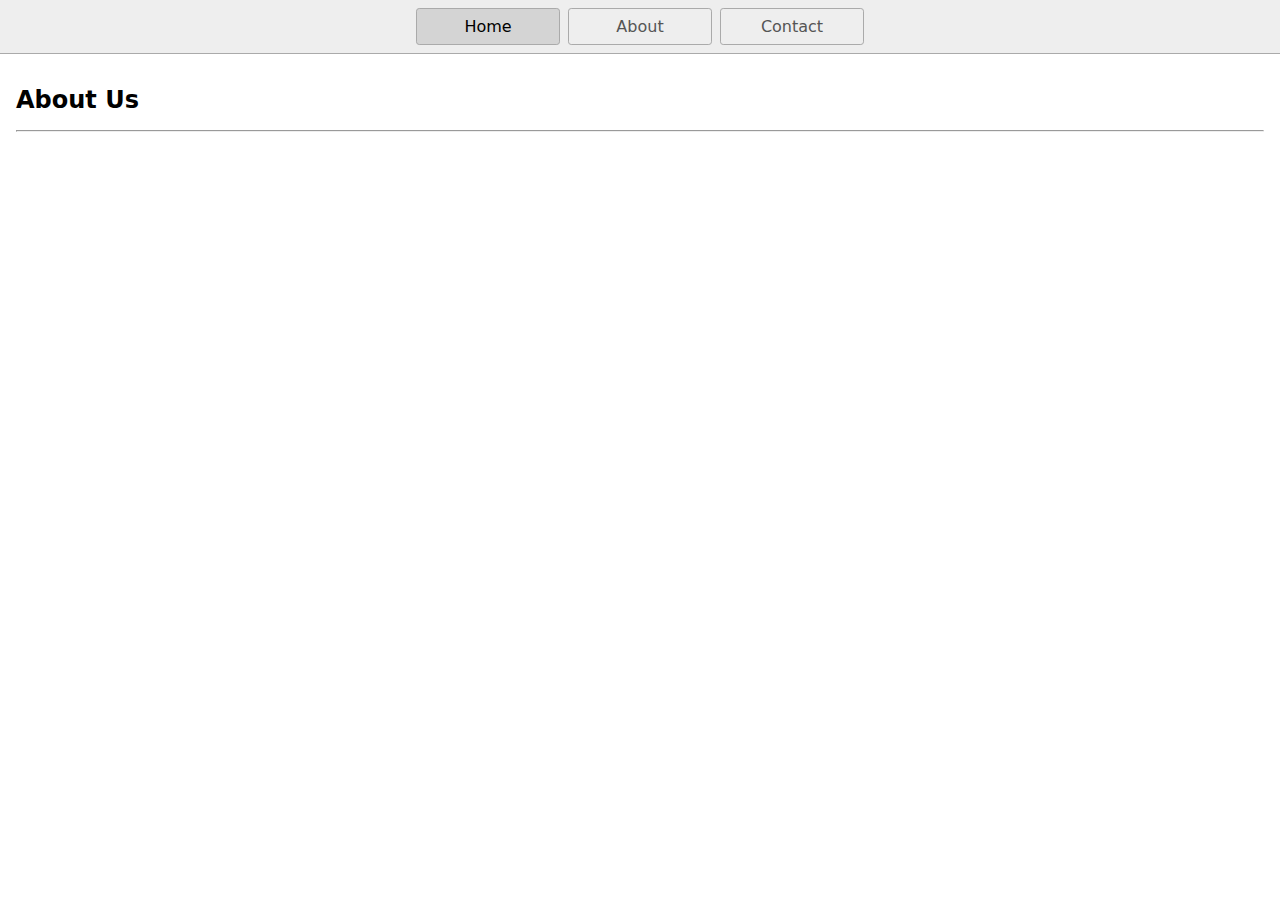
==== page2.html @ 5ae001ee "Initial commit" ====
<!DOCTYPE html>
<html lang="en">
  <head>
    <title>Other page</title>
    <meta charset="UTF-8" />
    <meta name="viewport" content="width=device-width" />
    <link rel="stylesheet" href="styles.css" />
    <script type="module" src="script.js"></script>
  </head>
  <body>
    <nav>
      <a href="/" aria-current="page">Home</a>
      <a href="/page2.html">About</a>
      <a href="/page3.html">Contact</a>
    </nav>
    <main>
      <h1>About Us</h1>
      <hr />
    </main>
  </body>
</html>
---- styles.css ----
* {
  box-sizing: border-box;
}

body {
  margin: 0;
  font-family: system-ui, sans-serif;
  color: black;
  background-color: white;
}

nav {
  display: flex;
  flex-wrap: wrap;
  align-items: center;
  justify-content: center;
  padding: 0.5rem;
  gap: 0.5rem;
  border-bottom: solid 1px #aaa;
  background-color: #eee;
}

nav a {
  display: inline-block;
  min-width: 9rem;
  padding: 0.5rem;
  border-radius: 0.2rem;
  border: solid 1px #aaa;
  text-align: center;
  text-decoration: none;
  color: #555;
}

nav a[aria-current='page'] {
  color: #000;
  background-color: #d4d4d4;
}

main {
  padding: 1rem;
}

h1 {
  font-weight: bold;
  font-size: 1.5rem;
}
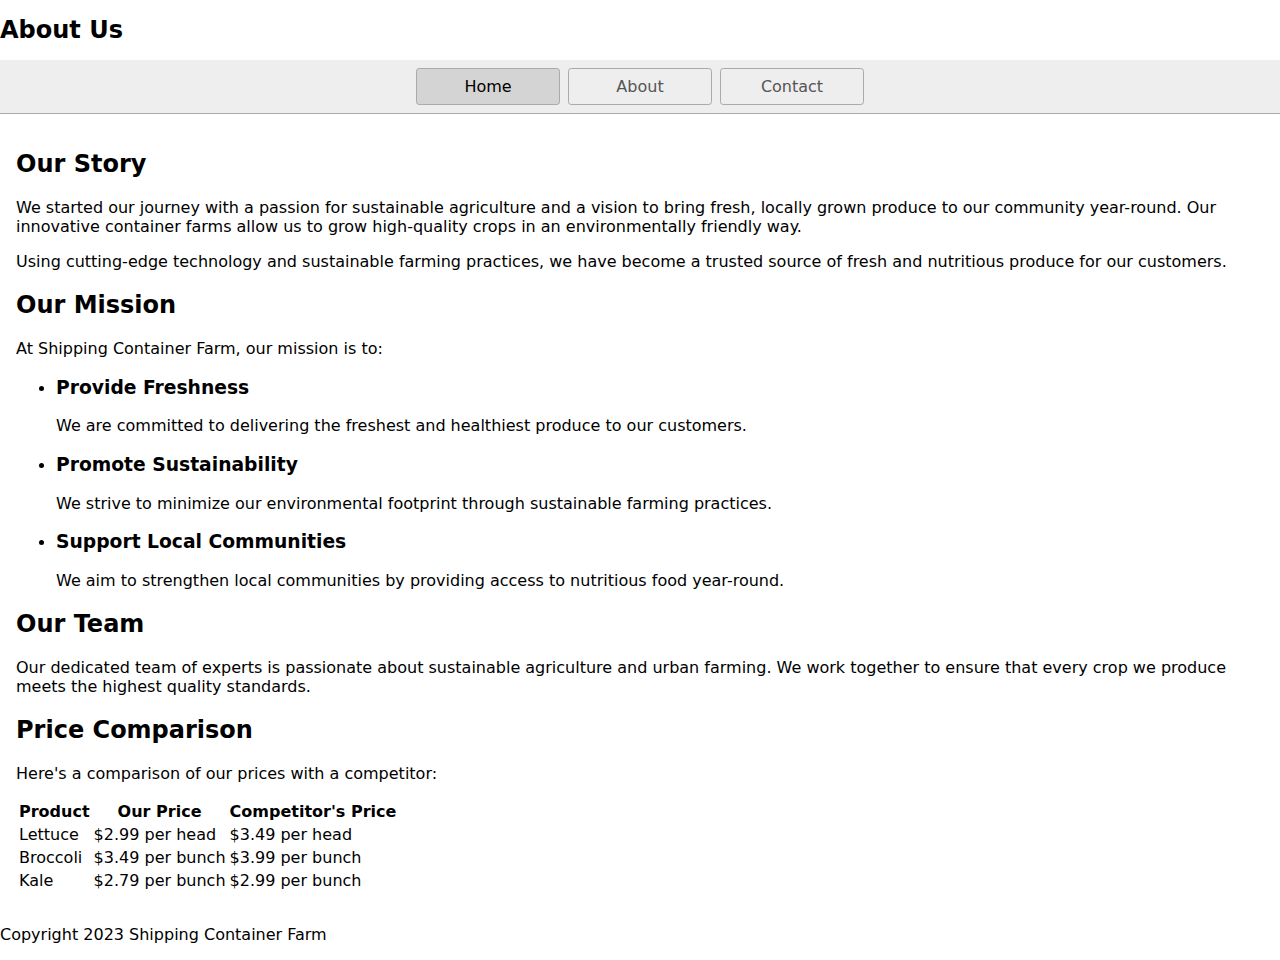
==== commit bf1aa408: "Page 2 changes" ====
--- a/page2.html
+++ b/page2.html
@@ -1,21 +1,103 @@
 <!DOCTYPE html>
 <html lang="en">
   <head>
-    <title>Other page</title>
     <meta charset="UTF-8" />
-    <meta name="viewport" content="width=device-width" />
+    <meta name="viewport" content="width=device-width, initial-scale=1.0" />
+    <title>About Us - Shipping Container Farm</title>
     <link rel="stylesheet" href="styles.css" />
-    <script type="module" src="script.js"></script>
+    <!-- Link to your stylesheet -->
   </head>
   <body>
-    <nav>
-      <a href="/" aria-current="page">Home</a>
-      <a href="/page2.html">About</a>
-      <a href="/page3.html">Contact</a>
-    </nav>
+    <header>
+      <h1>About Us</h1>
+      <nav>
+        <a href="/" aria-current="page">Home</a>
+        <a href="/page2.html">About</a>
+        <a href="/page3.html">Contact</a>
+      </nav>
+    </header>
+
     <main>
-      <h1>About Us</h1>
-      <hr />
+      <section>
+        <h2>Our Story</h2>
+        <p>
+          We started our journey with a passion for sustainable agriculture and
+          a vision to bring fresh, locally grown produce to our community
+          year-round. Our innovative container farms allow us to grow
+          high-quality crops in an environmentally friendly way.
+        </p>
+        <p>
+          Using cutting-edge technology and sustainable farming practices, we
+          have become a trusted source of fresh and nutritious produce for our
+          customers.
+        </p>
+      </section>
+
+      <section>
+        <h2>Our Mission</h2>
+        <p>At Shipping Container Farm, our mission is to:</p>
+        <ul>
+          <li><h3>Provide Freshness</h3></li>
+          <p>
+            We are committed to delivering the freshest and healthiest produce
+            to our customers.
+          </p>
+          <li><h3>Promote Sustainability</h3></li>
+          <p>
+            We strive to minimize our environmental footprint through
+            sustainable farming practices.
+          </p>
+          <li><h3>Support Local Communities</h3></li>
+          <p>
+            We aim to strengthen local communities by providing access to
+            nutritious food year-round.
+          </p>
+        </ul>
+      </section>
+
+      <section>
+        <h2>Our Team</h2>
+        <p>
+          Our dedicated team of experts is passionate about sustainable
+          agriculture and urban farming. We work together to ensure that every
+          crop we produce meets the highest quality standards.
+        </p>
+      </section>
+
+      <section>
+        <h2>Price Comparison</h2>
+        <p>Here's a comparison of our prices with a competitor:</p>
+        <table>
+          <thead>
+            <tr>
+              <th>Product</th>
+              <th>Our Price</th>
+              <th>Competitor's Price</th>
+            </tr>
+          </thead>
+          <tbody>
+            <tr>
+              <td>Lettuce</td>
+              <td>$2.99 per head</td>
+              <td>$3.49 per head</td>
+            </tr>
+            <tr>
+              <td>Broccoli</td>
+              <td>$3.49 per bunch</td>
+              <td>$3.99 per bunch</td>
+            </tr>
+            <tr>
+              <td>Kale</td>
+              <td>$2.79 per bunch</td>
+              <td>$2.99 per bunch</td>
+            </tr>
+          </tbody>
+        </table>
+      </section>
     </main>
+
+    <footer>
+      <p>Copyright 2023 Shipping Container Farm</p>
+    </footer>
   </body>
 </html>
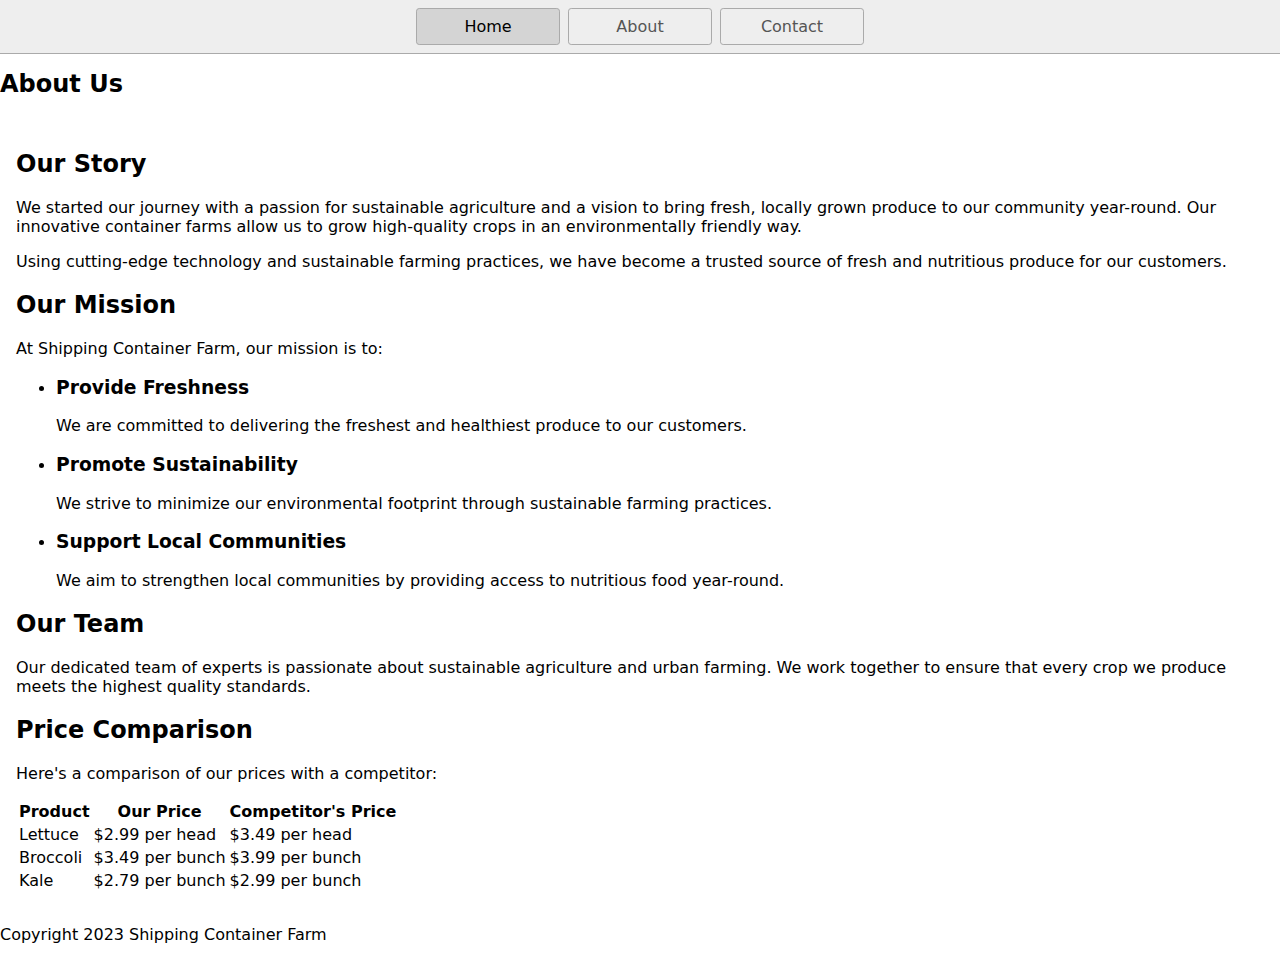
==== commit 59613836: "Contact and Home" ====
--- a/page2.html
+++ b/page2.html
@@ -9,14 +9,13 @@
   </head>
   <body>
     <header>
-      <h1>About Us</h1>
       <nav>
         <a href="/" aria-current="page">Home</a>
         <a href="/page2.html">About</a>
         <a href="/page3.html">Contact</a>
       </nav>
+      <h1>About Us</h1>
     </header>
-
     <main>
       <section>
         <h2>Our Story</h2>
--- a/styles.css
+++ b/styles.css
@@ -44,3 +44,7 @@
   font-weight: bold;
   font-size: 1.5rem;
 }
+
+img {
+  width: 50%;
+}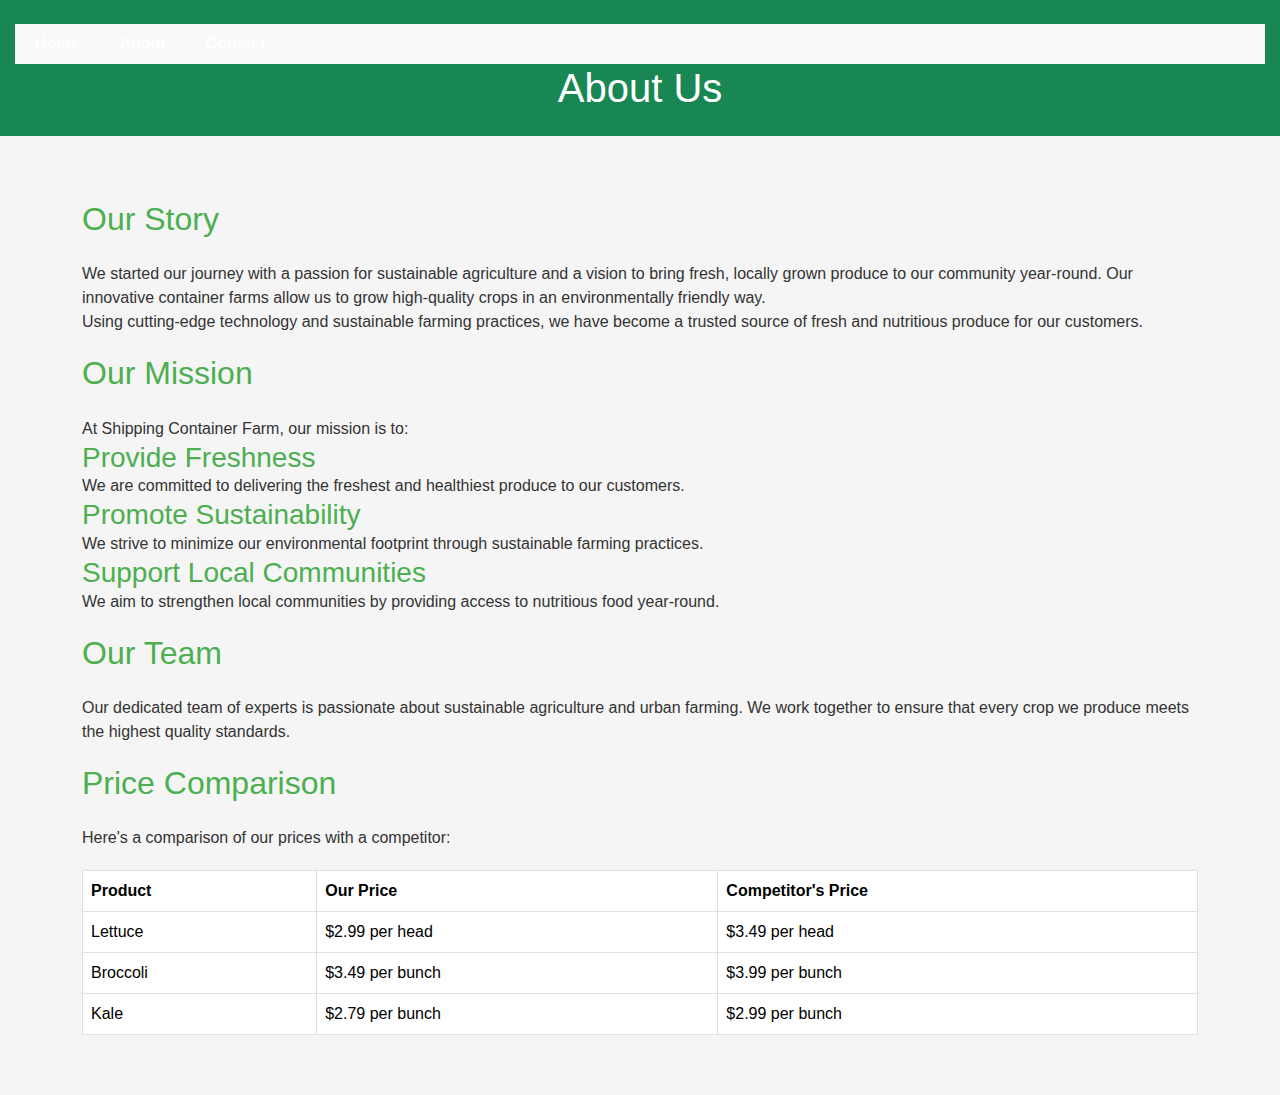
==== commit ccd6d6dd: "Bootstrap added" ====
--- a/page2.html
+++ b/page2.html
@@ -4,21 +4,29 @@
     <meta charset="UTF-8" />
     <meta name="viewport" content="width=device-width, initial-scale=1.0" />
     <title>About Us - Shipping Container Farm</title>
+
+    <!-- Bootstrap CSS -->
+    <link
+      rel="stylesheet"
+      href="https://cdn.jsdelivr.net/npm/bootstrap@5.5.0/dist/css/bootstrap.min.css"
+    />
+
+    <!-- Your custom stylesheet -->
     <link rel="stylesheet" href="styles.css" />
-    <!-- Link to your stylesheet -->
   </head>
   <body>
-    <header>
-      <nav>
+    <header class="bg-success text-white py-4">
+      <nav class="navbar navbar-expand-lg navbar-light bg-light">
         <a href="/" aria-current="page">Home</a>
         <a href="/page2.html">About</a>
         <a href="/page3.html">Contact</a>
       </nav>
-      <h1>About Us</h1>
+      <h1 class="text-center">About Us</h1>
     </header>
-    <main>
+
+    <main class="container my-4">
       <section>
-        <h2>Our Story</h2>
+        <h2 class="mb-4">Our Story</h2>
         <p>
           We started our journey with a passion for sustainable agriculture and
           a vision to bring fresh, locally grown produce to our community
@@ -33,7 +41,7 @@
       </section>
 
       <section>
-        <h2>Our Mission</h2>
+        <h2 class="mb-4">Our Mission</h2>
         <p>At Shipping Container Farm, our mission is to:</p>
         <ul>
           <li><h3>Provide Freshness</h3></li>
@@ -55,7 +63,7 @@
       </section>
 
       <section>
-        <h2>Our Team</h2>
+        <h2 class="mb-4">Our Team</h2>
         <p>
           Our dedicated team of experts is passionate about sustainable
           agriculture and urban farming. We work together to ensure that every
@@ -64,10 +72,10 @@
       </section>
 
       <section>
-        <h2>Price Comparison</h2>
+        <h2 class="mb-4">Price Comparison</h2>
         <p>Here's a comparison of our prices with a competitor:</p>
-        <table>
-          <thead>
+        <table class="table table-bordered">
+          <thead class="bg-success text-white">
             <tr>
               <th>Product</th>
               <th>Our Price</th>
@@ -95,8 +103,8 @@
       </section>
     </main>
 
-    <footer>
-      <p>Copyright 2023 Shipping Container Farm</p>
-    </footer>
+    <!-- Bootstrap JavaScript (placed at the end for faster page loading) -->
+    <script src="https://code.jquery.com/jquery-3.6.0.min.js"></script>
+    <script src="https://cdn.jsdelivr.net/npm/bootstrap@5.5.0/dist/js/bootstrap.bundle.min.js"></script>
   </body>
 </html>
--- a/styles.css
+++ b/styles.css
@@ -1,50 +1,173 @@
-* {
-  box-sizing: border-box;
+/* Reset some default styles */
+body, h1, h2, h3, h4, h5, h6, p {
+  margin: 0;
+  padding: 0;
 }
 
 body {
-  margin: 0;
-  font-family: system-ui, sans-serif;
-  color: black;
-  background-color: white;
+  font-family: Arial, sans-serif;
+  background-color: #f5f5f5; /* Off white background color */
+  color: #333; /* Dark gray text color */
 }
 
+/* Navigation styles */
 nav {
-  display: flex;
-  flex-wrap: wrap;
-  align-items: center;
-  justify-content: center;
-  padding: 0.5rem;
-  gap: 0.5rem;
-  border-bottom: solid 1px #aaa;
-  background-color: #eee;
+  background-color: #4CAF50; /* Sage green background color for the navigation bar */
+  color: white;
+  padding: 10px 0;
+  text-align: center;
 }
 
 nav a {
-  display: inline-block;
-  min-width: 9rem;
-  padding: 0.5rem;
-  border-radius: 0.2rem;
-  border: solid 1px #aaa;
-  text-align: center;
   text-decoration: none;
-  color: #555;
+  color: white;
+  margin: 0 20px;
+  font-weight: bold;
 }
 
-nav a[aria-current='page'] {
-  color: #000;
-  background-color: #d4d4d4;
+/* Main content styles */
+main {
+  padding: 20px;
 }
 
-main {
-  padding: 1rem;
+/* About section styles */
+#about {
+  margin-top: 20px;
 }
 
-h1 {
-  font-weight: bold;
-  font-size: 1.5rem;
+#about h1 {
+  color: #4CAF50; /* Sage green heading color */
 }
 
-img {
-  width: 50%;
-}+/* Product section styles */
+#products {
+  margin-top: 20px;
+}
+
+.product {
+  background-color: white;
+  border: 1px solid #ddd;
+  padding: 20px;
+  margin-bottom: 20px;
+}
+
+.product h3 {
+  color: #4CAF50; /* Sage green heading color */
+}
+
+.product img {
+  max-width: 100%;
+}
+
+.product button {
+  background-color: #4CAF50; /* Sage green button color */
+  color: white;
+  border: none;
+  padding: 8px 16px;
+  cursor: pointer;
+}
+
+.product button:hover {
+  background-color: #45a049; /* Darker sage green on hover */
+}
+
+/* Responsive styles */
+@media (max-width: 768px) {
+  /* Adjust styles for smaller screens, e.g., tablets and mobile devices */
+  .product {
+      padding: 10px;
+  }
+}
+
+/* Reset some default styles */
+body, h1, h2, h3, h4, h5, h6, p {
+  margin: 0;
+  padding: 0;
+}
+
+body {
+  font-family: Arial, sans-serif;
+  background-color: #f5f5f5; /* Off white background color */
+  color: #333; /* Dark gray text color */
+}
+
+/* Navigation styles */
+header {
+  background-color: #4CAF50; /* Sage green background color for the header */
+  color: white;
+  padding: 15px;
+  text-align: center;
+}
+
+nav a {
+  text-decoration: none;
+  color: white;
+  margin: 0 20px;
+  font-weight: bold;
+}
+
+/* Main content styles */
+main {
+  padding: 20px;
+}
+
+/* About section styles */
+section {
+  margin-top: 20px;
+}
+
+section h2 {
+  color: #4CAF50; /* Sage green heading color */
+}
+
+/* Mission section styles */
+ul {
+  list-style-type: none;
+  padding-left: 0;
+}
+
+ul li h3 {
+  color: #4CAF50; /* Sage green heading color */
+}
+
+/* Team section styles */
+/* You can add specific styles for the "Our Team" section here if needed */
+
+/* Price Comparison table styles */
+table {
+  border-collapse: collapse;
+  width: 100%;
+  margin-top: 20px;
+}
+
+table, th, td {
+  border: 1px solid #ddd;
+}
+
+th, td {
+  padding: 8px;
+  text-align: left;
+}
+
+/* Sage green button */
+.btn-sage-green {
+  background-color: #4CAF50;
+  color: white;
+  border: none;
+  padding: 8px 16px;
+  cursor: pointer;
+}
+
+.btn-sage-green:hover {
+  background-color: #45a049; /* Darker sage green on hover */
+}
+
+/* Responsive styles */
+@media (max-width: 768px) {
+  /* Adjust styles for smaller screens, e.g., tablets and mobile devices */
+  header {
+      padding: 10px;
+  }
+
+  /* You can add more responsive styles here if needed */
+}
